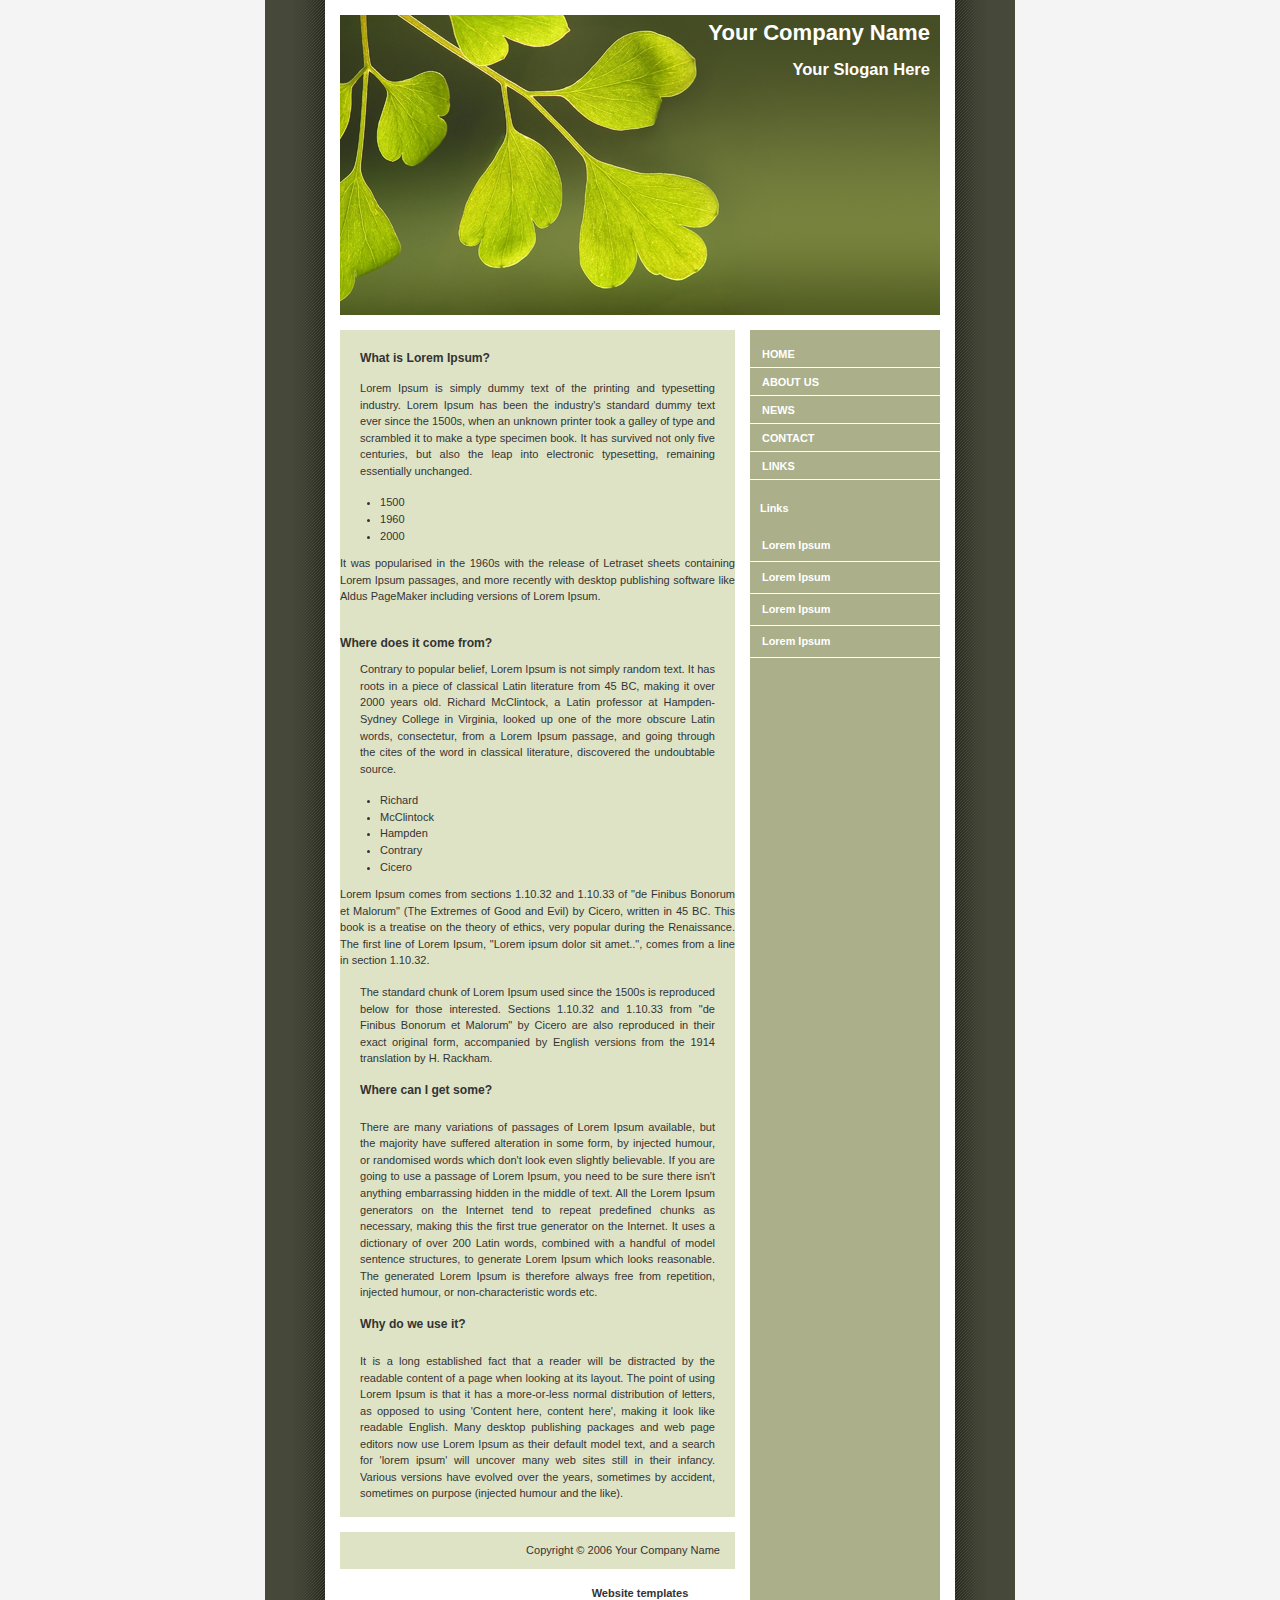
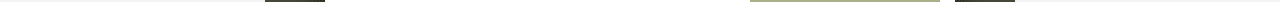
==== CSS Intermediate/index.html @ 615611d7 "Intermediate Exercise" ====
<!DOCTYPE html PUBLIC "-//W3C//DTD XHTML 1.0 Strict//EN"
	"http://www.w3.org/TR/xhtml1/DTD/xhtml1-strict.dtd">
<html xmlns="http://www.w3.org/1999/xhtml" xml:lang="en" >
<head>
	<meta http-equiv="content-type" content="text/html; charset=iso-8859-1" />
	<title>Your Company Name</title>
	<link rel="stylesheet" type="text/css" media="screen" href="style.css" />

	<!-- Your CSS goes here -->
	<style>

	</style>

</head>
<body>

	<div id="container">
		<div id="intro">
			<div id="pageHeader">
				<h1><span>Your Company Name</span></h1>
				<h2><span>Your Slogan Here</span></h2>
			</div>
		</div>

		<div id="supportingText">
			<div id="explanation">
				<h3><span>What is Lorem Ipsum?</span></h3>
				<p class="p1"><span>Lorem Ipsum is simply dummy text of the printing and typesetting industry. Lorem Ipsum has been the industry's standard dummy text ever since the 1500s, when an unknown printer took a galley of type and scrambled it to make a type specimen book. <span class="danger">It has survived not only five centuries</span>, but also the leap into electronic typesetting, remaining essentially unchanged. 
					<ul>
						<span class="years">
							<li>1500</li>
							<li class="strong">1960</li>
							<li>2000</li>
						</span>
					</ul>
					It was popularised in the 1960s with the release of Letraset sheets containing Lorem Ipsum passages, and more recently with desktop publishing software like Aldus PageMaker including versions of Lorem Ipsum.</span></p>
				</div>
				<div id="philosophy">
					<h3><span>Where does it come from?</span></h3>
					<p class="p1"><span>Contrary to popular belief, Lorem Ipsum is not simply random text. It has roots in a piece of classical Latin literature from 45 BC, making it over 2000 years old. Richard McClintock, a Latin professor at Hampden-Sydney College in Virginia, looked up one of the more obscure Latin words, consectetur, from a Lorem Ipsum passage, and going through the cites of the word in classical literature, discovered the undoubtable source. 

						<ul>
							<li>Richard</li>
							<li>McClintock</li>
							<span>
								<li class="strong">Hampden</li>
							</span>
							<li>Contrary</li>
							<li>Cicero</li>
						</ul>

						Lorem Ipsum comes from sections 1.10.32 and 1.10.33 of "de Finibus Bonorum et Malorum" (The Extremes of Good and Evil) by Cicero, written in 45 BC. This book is a treatise on the theory of ethics, very popular during the Renaissance. The first line of Lorem Ipsum, "Lorem ipsum dolor sit amet..", comes from a line in section 1.10.32.</span></p>
						<p class="p2"><span><span class="danger">The standard chunk of Lorem Ipsum used since the 1500s is reproduced below for those interested.</span> Sections 1.10.32 and 1.10.33 from "de Finibus Bonorum et Malorum" by Cicero are also reproduced in their exact original form, accompanied by English versions from the 1914 translation by H. Rackham.</span></p>
					</div>

					<div id="participation">
						<h3><span>Where can I get some?</span></h3>
						<p class="p1"><span>There are many variations of passages of Lorem Ipsum available, but the majority have suffered alteration in some form, by injected humour, or randomised words which don't look even slightly believable. If you are going to use a passage of Lorem Ipsum, you need to be sure there isn't anything embarrassing hidden in the middle of text. All the Lorem Ipsum generators on the Internet tend to repeat predefined chunks as necessary, making this the first true generator on the Internet. It uses a dictionary of over 200 Latin words, combined with a handful of model sentence structures, to generate Lorem Ipsum which looks reasonable. The generated Lorem Ipsum is therefore always free from repetition, injected humour, or non-characteristic words etc.</span></p>
					</div>

					<div id="benefits">
						<h3><span>Why do we use it?</span></h3>
						<p class="p1"><span>It is a long established fact that a reader will be distracted by the readable content of a page when looking at its layout. The point of using Lorem Ipsum is that it has a more-or-less normal distribution of letters, as opposed to using 'Content here, content here', making it look like readable English. Many desktop publishing packages and web page editors now use Lorem Ipsum as their default model text, and a search for 'lorem ipsum' will uncover many web sites still in their infancy. Various versions have evolved over the years, sometimes by accident, sometimes on purpose (injected humour and the like).</span></p>
					</div>

					<div id="footer">
						Copyright � 2006 Your Company Name
					</div>

				</div>


				<div id="linkList">
					<div id="linkList2">
						<div id="lselect">
							<ul>
								<li><a href="">Home</a></li>
								<li><a href="">About Us</a></li>
								<li><a href="">News</a></li>
								<li><a href="">Contact</a></li>
								<li><a href="">Links</a></li>
							</ul>
						</div>

						<div id="larchives">
							<h3 class="archives"><span>Links</span></h3>
							<ul>
								<li><a href="">Lorem Ipsum</a></li>
								<li><a href="">Lorem Ipsum</a></li>
								<li><a href="">Lorem Ipsum</a></li>
								<li><a href="">Lorem Ipsum</a></li>
							</ul>
						</div>
					</div>
				</div>


			</div>
			<!-- Designed by DreamTemplate. Please leave link unmodified. -->
			<br><center><a href="http://www.dreamtemplate.com" title="Website Templates" target="_blank">Website templates</a></center>
		</body>
		</html>
---- CSS Intermediate/style.css ----
a {
    font-weight: bold;
}

a:link,
a:visited {
    text-decoration: none;
    color: #333;
}

a:hover,
a:active {
    text-decoration: underline;
    color: #F36;
}

body {
    background: #f4f4f4 url(pagebg.gif) repeat-y top center;
    font: 69%/1.5em 'Lucida Sans Unicode', 'Lucida Grande', verdana, arial, sans-serif;
    color: #333;
    margin: 0;
    padding: 0;
    text-align: center;
}

p {
    margin: 0 0 10px;
}

#container {
    position: relative;
    background: transparent;
    margin: 0 auto;
    text-align: justify;
    width: 600px;
}

#container h3 {
    font-size: 110%;
    font-weight: bold;
    margin-bottom: 10px;
    margin-top: 30px;
}

#pageHeader {
    margin: 0;
    padding-top: 15px;
    height: 300px;
    background: #FFF url(header.jpg) no-repeat bottom;
    border-bottom: 15px solid #FFF;
    text-align: right;
}

#pageHeader h1,
#pageHeader h2 {
    margin: 0;
    padding: 10px;
    color: #FFFFFF;
}

#preamble {
    position: absolute;
    top: 330px;
    right: 0;
    z-index: 2;
    width: 190px;
    font-size: 90%;
    color: #FFF;
    text-align: left;
    border-bottom: 15px solid #FFF;
    line-height: 14px;
    padding-top: 10px;
}

#preamble p {
    margin: 0 17px 15px 15px;
}

#preamble h3 {
    height: 30px;
    margin: 0;
    padding: 0;
}

#preamble h3 span {
    margin: 0;
    padding: 10px;
}

#supportingText {
    margin: 0 205px 0 0;
    background-color: #DFE3C6;
    padding-top: 20px;
}

#supportingText p {
    margin: 0 20px 15px 20px;
}

#explanation h3 {
    height: 30px;
    margin: 0;
    padding: 0;
}

#explanation h3 span {
    margin: 0;
    padding: 20px;
}

#participation h3 {
    height: 37px;
    margin: 0;
    padding: 0;
}

#participation h3 span {
    margin: 0;
    padding: 20px;
}

#benefits h3 {
    height: 37px;
    margin: 0;
    padding: 0;
}

#benefits h3 span {
    margin: 0;
    padding: 20px;
}

#footer {
    border-top: 15px solid #FFF;
    padding: 10px 15px 10px 10px;
    text-align: right;
    margin: 0;
    background-color: #DFE3C6;
}

#footer a {
    margin-left: 20px;
    color: #CCC;
}

#footer a:hover,
#footer a:active {
    color: #FFF;
}

#linkList {
    background: transparent;
    padding: 0;
    margin: 0;
    width: 190px;
    position: absolute;
    top: 350px;
    right: 0;
    font-size: 90%;
}

#linkList ul {
    margin: 0;
    padding: 0;
    list-style: none;
}

#lselect ul,
#larchives ul,
#lresources ul {
    margin-top: -10px;
    margin-bottom: -10px;
}

#linkList li {
    display: block;
    padding: 8px 0 7px 12px;
    margin: 0;
    line-height: 160%;
    border-bottom: 1px solid #FFF;
}

#linkList li a {
    color: #FFFFFF;
    font: bold 110% arial, helvectica, sans-serif;
}

#linkList li:hover {
    background-color: #7E8459;
    background-position: 0 0;
}

#linkList li:hover a {
    color: #FFF;
}

#lselect {
    color: #377774;
}

#lselect li:hover {
    color: #656565;
}

#lselect li a {
    text-transform: uppercase;
    font: bold 110% arial, helvectica, sans-serif;
    display: block;
    margin: 0;
    padding: 0;
}

#lselect li:hover a {
    color: #FFF;
}

#lselect li a.c:link,
#lselect li a.c:visited {
    display: inline;
    font-weight: normal;
    text-transform: none;
    font-size: 100%;
    color: #377774;
}

#lselect li:hover a.c {
    color: #FFB9CB;
}

h3.archives {
    height: 30px;
    margin: 0;
    padding: 0;
}

h3.archives span {
    margin: 0;
    padding: 10px;
    color: #FFFFFF;
}
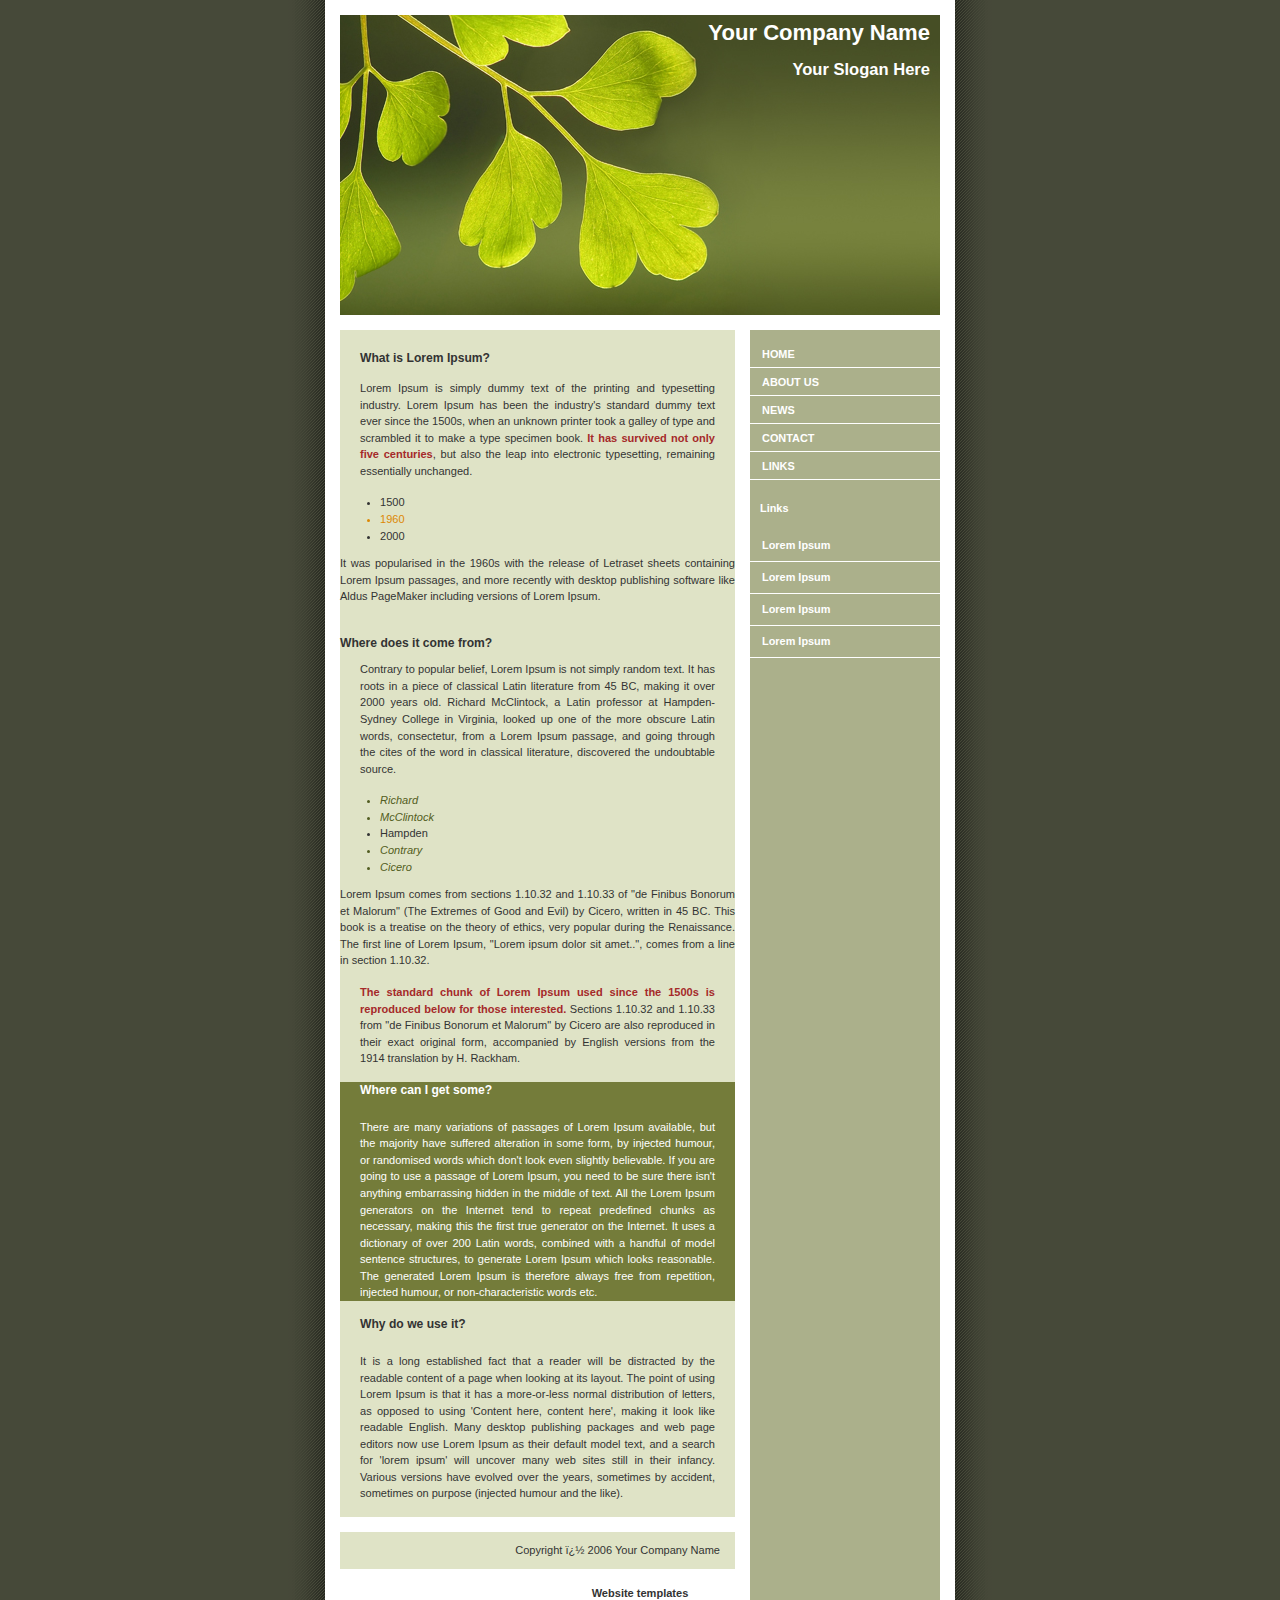
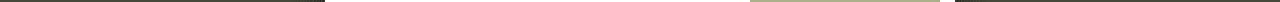
==== commit b24a4a17: "CSSChangesdone" ====
--- a/CSS Intermediate/index.html
+++ b/CSS Intermediate/index.html
@@ -8,7 +8,27 @@
 
 	<!-- Your CSS goes here -->
 	<style>
-
+body{
+	background-color:#464939;
+}
+h3 {
+	font-size: 12pt;
+}
+#participation {
+	background-color:#747C3A;
+	color: white;
+}
+.danger {
+	color:brown;
+	font-weight: bold;
+}
+ul>li {
+	color:#525D21;
+	font-style: italic;
+}
+.years>.strong {
+color:#DD8804
+} 
 	</style>
 
 </head>
